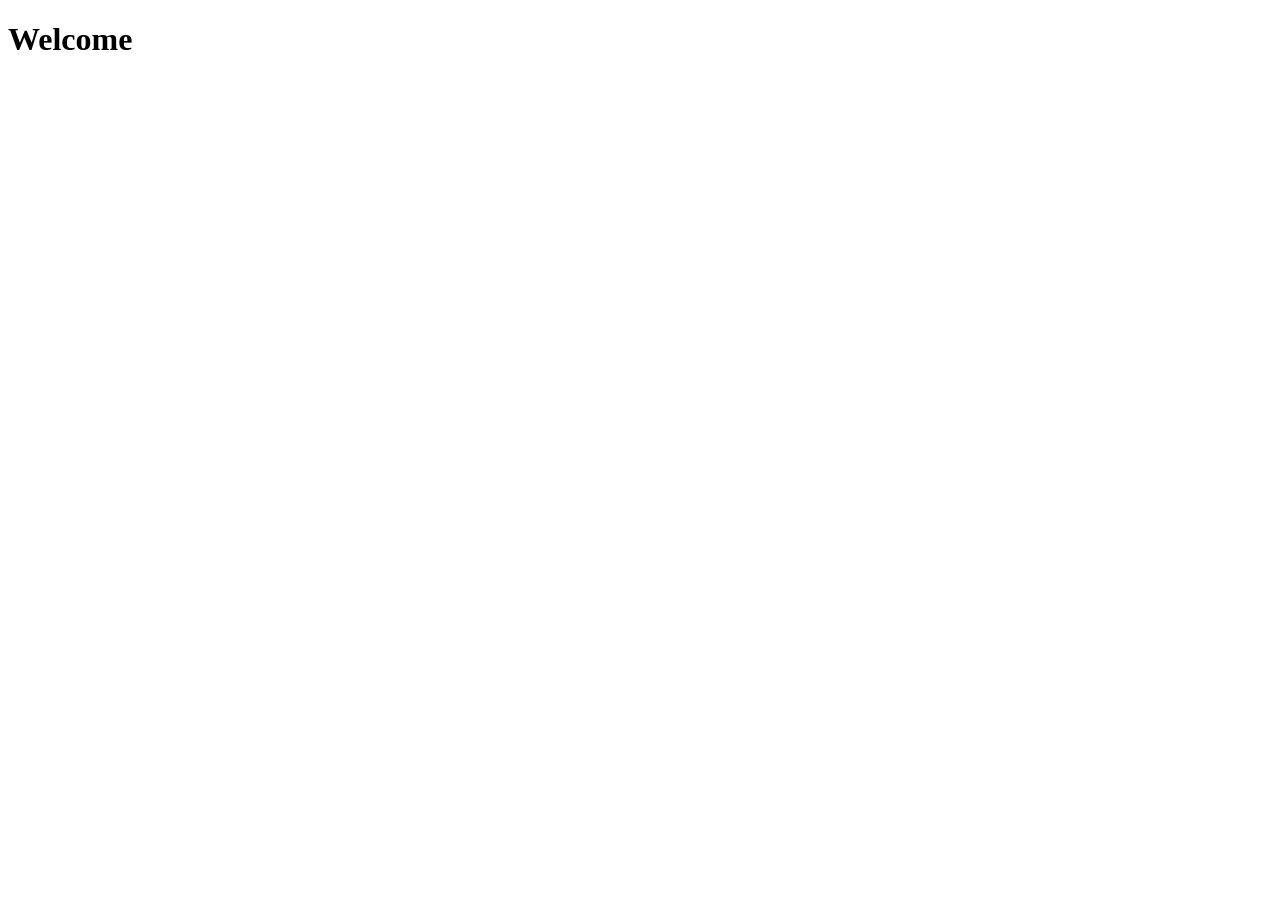
==== index.html @ 7c041587 "first commit - added index.html" ====
<!DOCTYPE html>
<html lang="en">
<head>
    <meta charset="UTF-8">
    <meta name="viewport" content="width=device-width, initial-scale=1.0">
    <title>My learning Path</title>
</head>
<body>
    <h1> Welcome </h1>
</body>
</html>
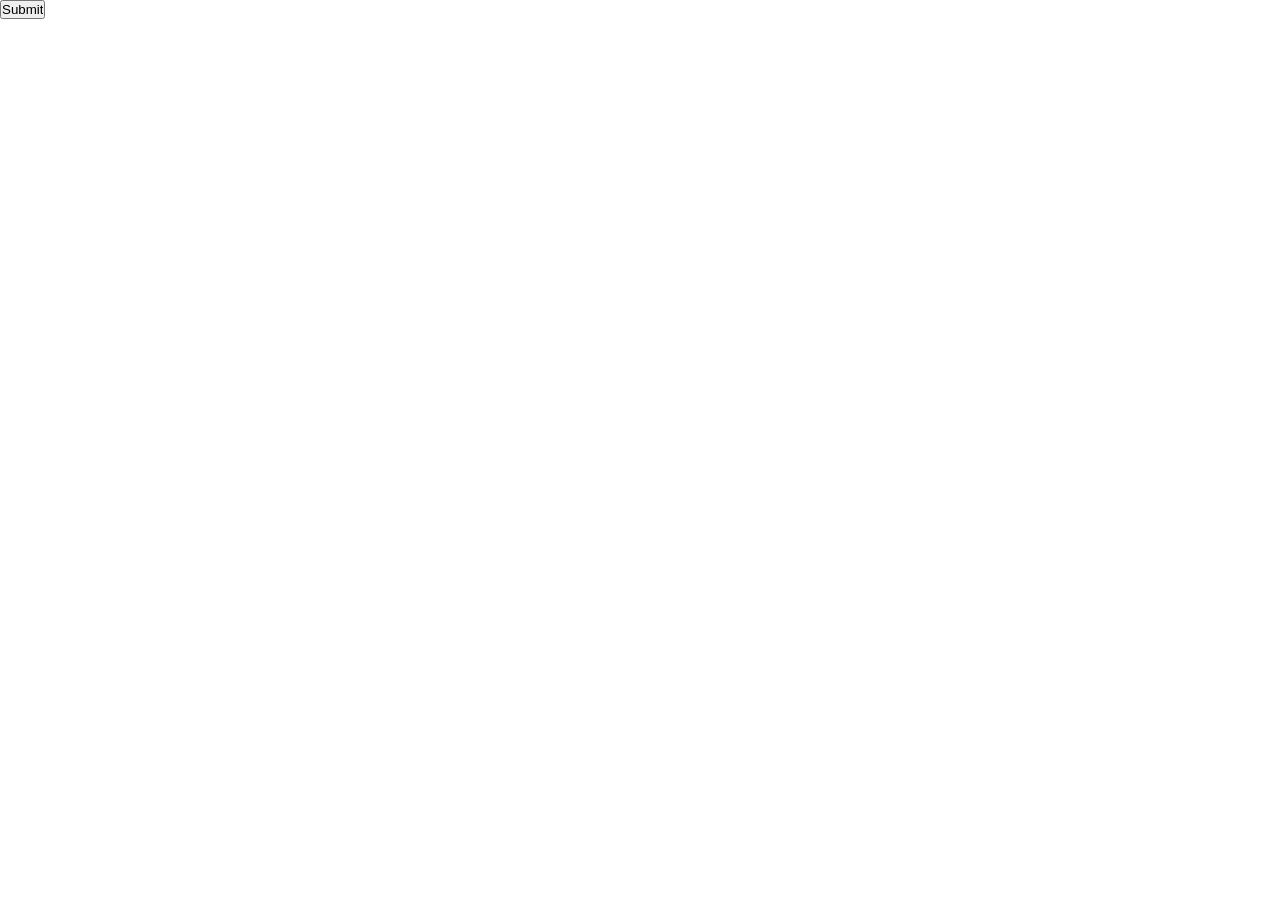
==== commit 1efe6b84: "text display after time" ====
--- a/index.html
+++ b/index.html
@@ -3,9 +3,17 @@
 <head>
     <meta charset="UTF-8">
     <meta name="viewport" content="width=device-width, initial-scale=1.0">
-    <title>My learning Path</title>
+    <title>Document</title>
+    <link rel="stylesheet" href="style.css">
 </head>
 <body>
-    <h1> Welcome </h1>
+    <div class="box">
+    <input type="submit" placeholder="Click" id="submit">
+    <p id="first"></p>
+    <p id="second"></p>
+    <p id="third"></p>
+    <p id="fourth"></p>
+    </div>
+      <script src="script.js"></script>
 </body>
-</html>+</html >
--- a/style.css
+++ b/style.css
@@ -0,0 +1,11 @@
+*{
+    padding: 0px;
+    margin: 0px;
+    box-sizing: border-box;
+
+}
+
+
+body p{
+    font-family: cursive;
+}
